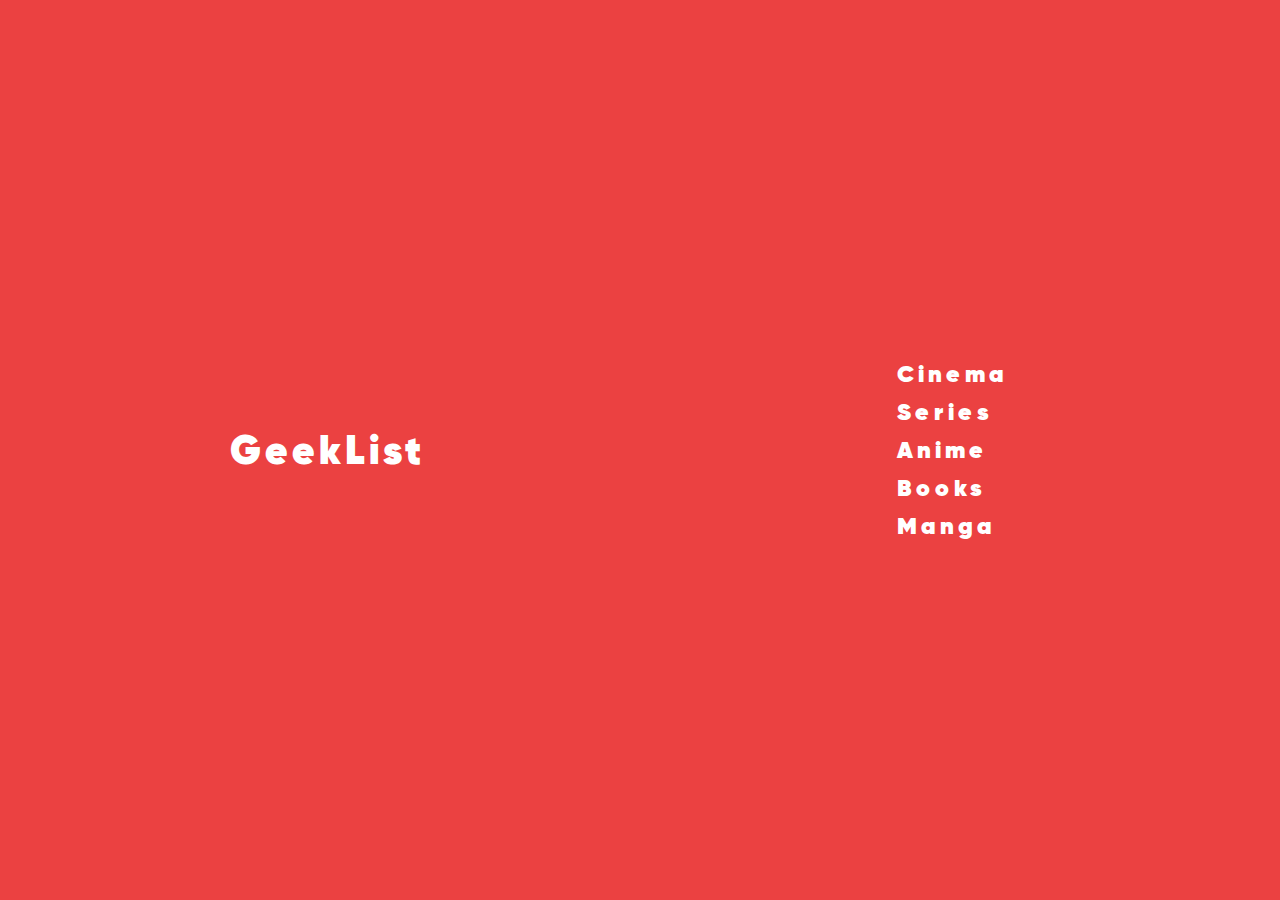
==== index.html @ 4a8cd123 "1" ====
<!DOCTYPE html><html lang="en"><head>	<meta charset="UTF-8">	<meta name="viewport" content="width=device-width, initial-scale=1.0">	<link rel="stylesheet" href="css/style.min.css">	<link rel="shortcut icon" href="img/favi4.png" type="image/x-icon">	<title>GeekList</title></head><body style="background-color: black;">	<div class="wrapper">		<main class="main">			<div class="main_container _container">				<div class="main_div">					<p class="main_logo">GeekList</p>				</div>				<div class="main_div">					<ul class="main_list">						<li class="main_unit"><a class="main_link" href="#">Cinema</a></li>						<li class="main_unit"><a class="main_link" href="#">Series</a></li>						<li class="main_unit"><a class="main_link" href="#">Anime</a></li>						<li class="main_unit"><a class="main_link" href="#">Books</a></li>						<li class="main_unit"><a class="main_link" href="#">Manga</a></li>					</ul>				</div>			</div>		</main>	</div>	<script src="js/script.min.js"></script></body></html>
---- css/style.min.css ----
@charset "UTF-8";@font-face{font-family:Gilroy;font-display:swap;src:url(../fonts/Gilroy-Heavy.woff) format("woff"),url(../fonts/Gilroy-Heavy.woff2) format("woff2");font-weight:1000;font-style:normal}body{letter-spacing:4px;height:100%;line-height:1;font-size:14px;color:#fff;font-weight:500;font-family:Gilroy}.wrapper{min-height:100%;overflow:hidden;display:-webkit-box;display:-ms-flexbox;display:flex;-webkit-box-orient:vertical;-webkit-box-direction:normal;-ms-flex-direction:column;flex-direction:column}._container{max-width:1440px;margin:0 auto;padding:0 15px;-webkit-box-sizing:content-box;box-sizing:content-box}.main{min-height:100vh;position:relative;background-color:#eb4141}.main_container{position:absolute;left:0;right:0;top:0;bottom:0;display:-webkit-box;display:-ms-flexbox;display:flex;-webkit-box-orient:horizontal;-webkit-box-direction:normal;-ms-flex-flow:row nowrap;flex-flow:row nowrap}.main_div{width:50%;display:-webkit-box;display:-ms-flexbox;display:flex;-webkit-box-align:center;-ms-flex-align:center;align-items:center;-webkit-box-pack:center;-ms-flex-pack:center;justify-content:center}.main_logo{color:#fff;font-size:40px}.main_unit{margin:1em}.main_link{color:#fff;font-size:24px;padding:.7em}*{padding:0;margin:0;border:0}*,:after,:before{-webkit-box-sizing:border-box;box-sizing:border-box}:active,:focus{outline:0}a:active,a:focus{outline:0}aside,footer,header,nav{display:block}body,html{height:100%;width:100%;font-size:100%;line-height:1;font-size:14px;-ms-text-size-adjust:100%;-moz-text-size-adjust:100%;-webkit-text-size-adjust:100%}button,input,textarea{font-family:inherit}input::-ms-clear{display:none}button{cursor:pointer}button::-moz-focus-inner{padding:0;border:0}a,a:visited{text-decoration:none}a:hover{text-decoration:none}ul li{list-style:none}img{vertical-align:top}h1,h2,h3,h4,h5,h6{font-size:inherit;font-weight:inherit}
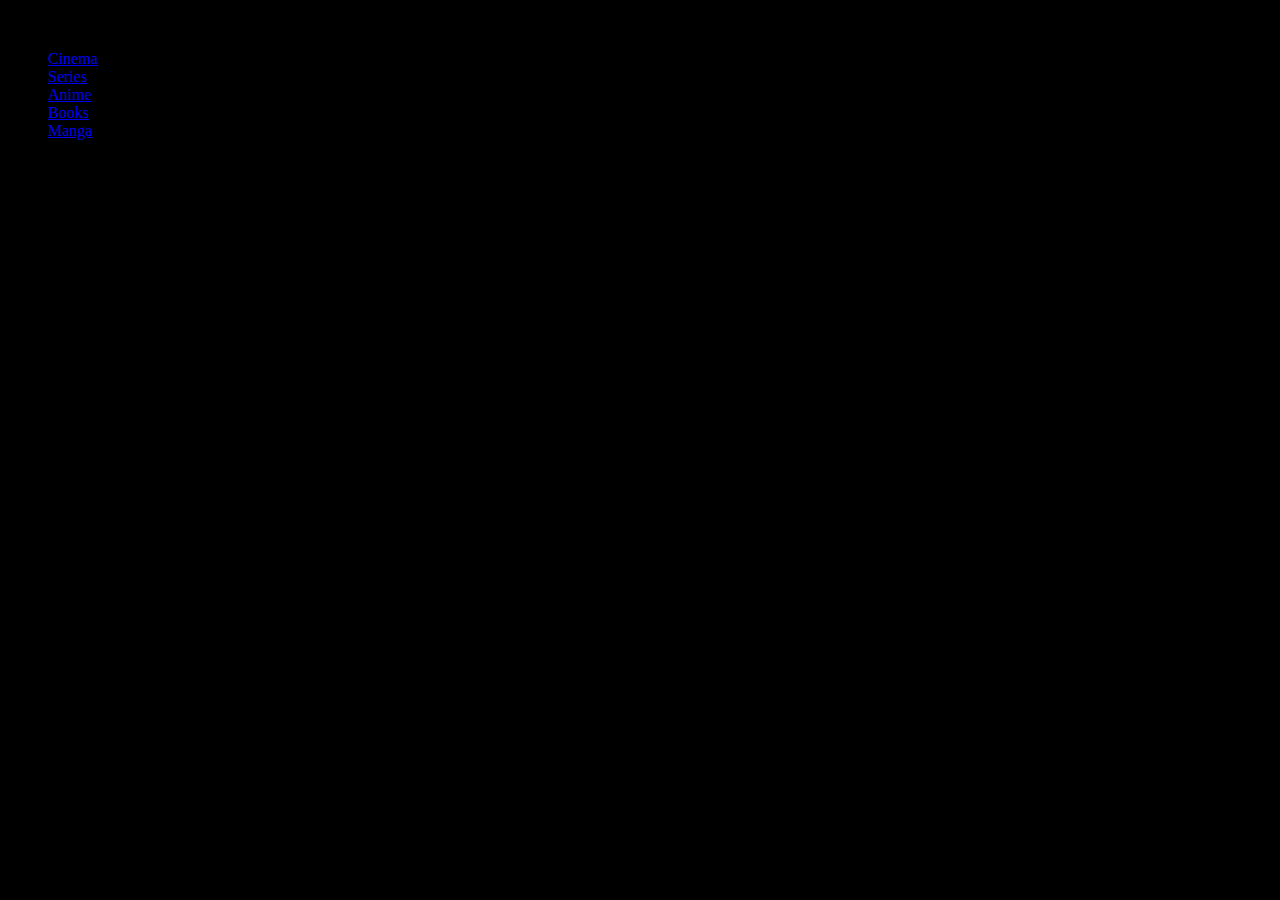
==== commit 8da3966e: "7" ====
--- a/index.html
+++ b/index.html
@@ -1,34 +1,35 @@
-<!DOCTYPE html>-<html lang="en">--<head>-	<meta charset="UTF-8">-	<meta name="viewport" content="width=device-width, initial-scale=1.0">-	<link rel="stylesheet" href="css/style.min.css">-	<link rel="shortcut icon" href="img/favi4.png" type="image/x-icon">-	<title>GeekList</title>-</head>--<body style="background-color: black;">-	<div class="wrapper">-		<main class="main">-			<div class="main_container _container">-				<div class="main_div">-					<p class="main_logo">GeekList</p>-				</div>-				<div class="main_div">-					<ul class="main_list">-						<li class="main_unit"><a class="main_link" href="#">Cinema</a></li>-						<li class="main_unit"><a class="main_link" href="#">Series</a></li>-						<li class="main_unit"><a class="main_link" href="#">Anime</a></li>-						<li class="main_unit"><a class="main_link" href="#">Books</a></li>-						<li class="main_unit"><a class="main_link" href="#">Manga</a></li>-					</ul>-				</div>-			</div>-		</main>-	</div>-	<script src="js/script.min.js"></script>-</body>-+<!DOCTYPE html>
+<html lang="en">
+
+<head>
+	<meta charset="UTF-8">
+	<meta name="viewport" content="width=device-width, initial-scale=1.0">
+	<link rel="stylesheet" href="../GeekListFinally/HomeScreen/css/style.min.css">
+	<link rel="shortcut icon" href="img/favi4.png" type="image/x-icon">
+	<title>GeekList</title>
+</head>
+
+<body style="background-color: black;">
+	<div class="wrapper">
+		<main class="main">
+			<div class="main_container _container">
+				<div class="main_div">
+					<p class="main_logo">GeekList</p>
+				</div>
+				<div class="main_div">
+					<ul class="main_list">
+						<li class="main_unit"><a class="main_link" href="../GeekListFinally/Main/index.html">Cinema</a>
+						</li>
+						<li class="main_unit"><a class="main_link" href="#">Series</a></li>
+						<li class="main_unit"><a class="main_link" href="#">Anime</a></li>
+						<li class="main_unit"><a class="main_link" href="#">Books</a></li>
+						<li class="main_unit"><a class="main_link" href="#">Manga</a></li>
+					</ul>
+				</div>
+			</div>
+		</main>
+	</div>
+	<script src="../GeekListFinally/HomeScreen/js/script.min.js"></script>
+</body>
+
 </html>